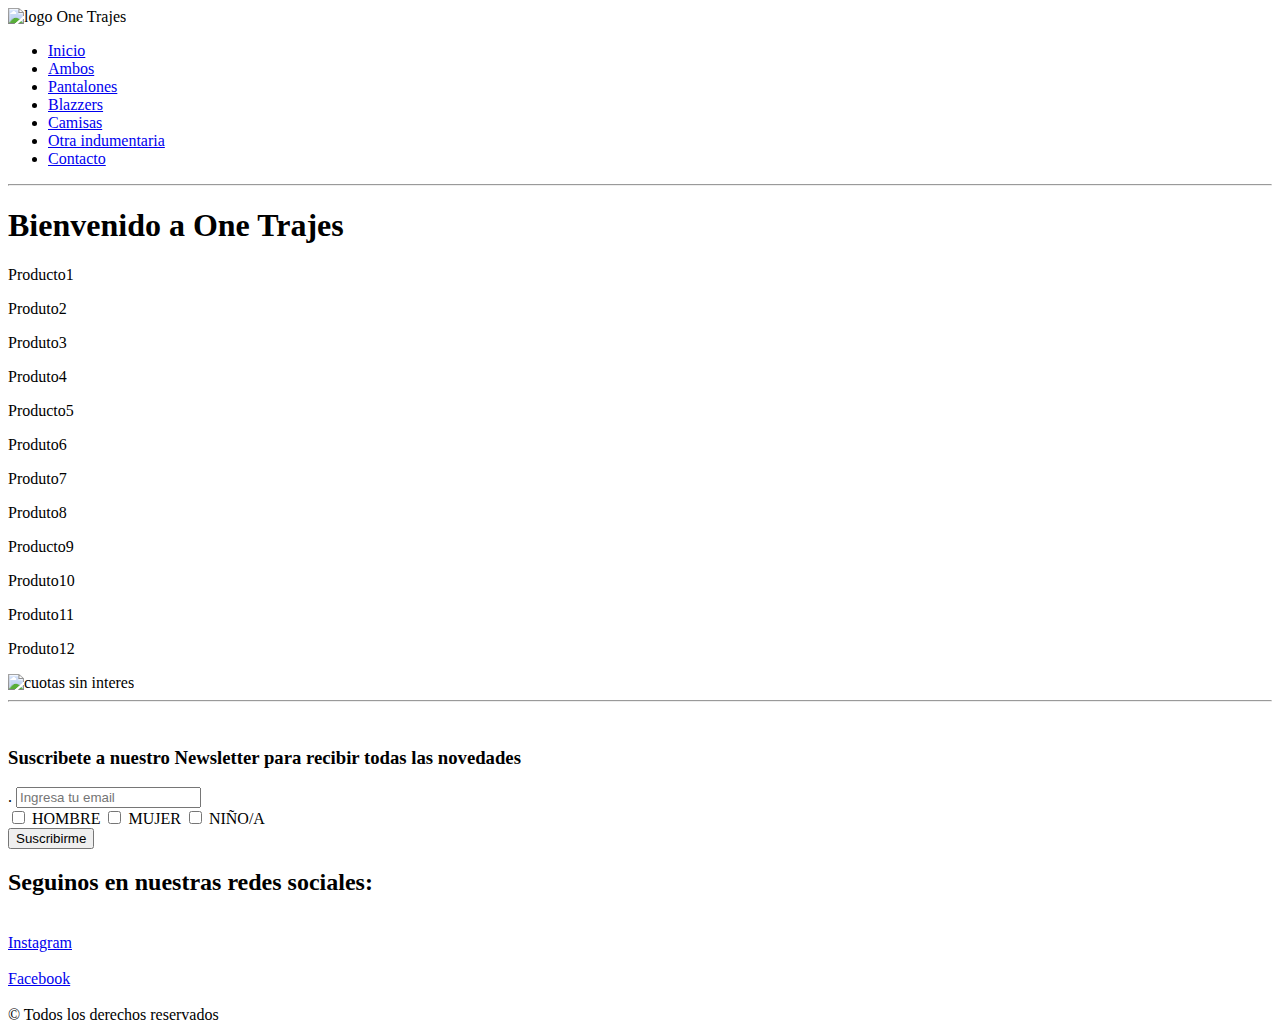
==== index.html @ 77916d1f "commit inicial de mi index.html" ====
<!DOCTYPE html>

<html lang="es">

<head>
    <meta charset="UTF-8">
    <meta http-equiv="X-UA-Compatible" content="IE=edge">
    <meta name="viewport" content="width=device-width, initial-scale=1.0">
    <title>One Trajes</title>
    <link rel="shortcut icon" href="img/icono.jpg">
    <link rel="stylesheet" href="./css/style.css">
</head>

<body>
    <header>
        <div class="center" > <img class="img_logo" src="img/logoOneTrajes.png" alt="logo One Trajes"></div>

        
            <nav class="center">
                <ul>
                    <li><a href="./index.html">Inicio</a></li>
                    <li><a href="./ambos.html">Ambos</a></li>
                    <li><a href="./pantalones.html">Pantalones</a></li>
                    <li><a href="./blazzers.html">Blazzers</a></li>
                    <li><a href="./camisas.html">Camisas</a></li>
                    <li><a href="./indumentaria.html" >Otra indumentaria</a></li>
                    <li><a href="#contacto">Contacto</a></li>
                </ul>
            </nav>
    </header>
<hr>
<main>
<h1 class="center">Bienvenido a One Trajes</h1>

<div class="center">
    <p class="product" >Producto1</p>
    <p class="product">Produto2</p>
    <p class="product">Produto3</p>
    <p class="product">Produto4</p>
</div>

<div class="separacion center">
    <p class="product" >Producto5</p>
    <p class="product">Produto6</p>
    <p class="product">Produto7</p>
    <p class="product">Produto8</p>
</div>

<div class="separacion center">
    <p class="product" >Producto9</p>
    <p class="product">Produto10</p>
    <p class="product">Produto11</p>
    <p class="product">Produto12</p>
</div>
    
<div class="center">
    <img class="img_cuotas_sin_interes" src="img/3-6-12-cuotas-sin-interes.png" alt="cuotas sin interes">
</div>
</main>
<hr>
    <footer  id="contacto">
        <br>
        <div class="separacion">
            <div class="center">
                <form  action="" method="post">
                    <label  for="correo_electronico"> <h3>Suscribete a nuestro Newsletter para recibir todas las novedades</h3>.</label>
                    <input class="email_box" type="email" placeholder="Ingresa tu email" id="correo_electronico">
            </div>

            <div class="separacion center">
                    <label> 
                        <input type="checkbox" value="hombre">
                        <span>HOMBRE</span>
                    </label>
                    <label>
                        <input type="checkbox" value="mujer">
                        <span>MUJER</span>
                    </label>
                    <label >
                        <input type="checkbox" value="niño/a">
                        <span>NIÑO/A</span>
                    </label>

                    <div class="separacion center">
                        <input  class="submit__botton" type="submit" value="Suscribirme">
                    </div>
                </form>
            </div>
        </div>

        <div class="center">
            <h2>Seguinos en nuestras redes sociales:</h2>
            <br>
            <a href="https://www.instagram.com/" target="_blank">Instagram</a>
            <br><br>
            <a href="https://www.facebook.com" target="_blank">Facebook</a>
            <br><br>
            © Todos los derechos reservados
        </div>
    </footer>
</body>

</html>
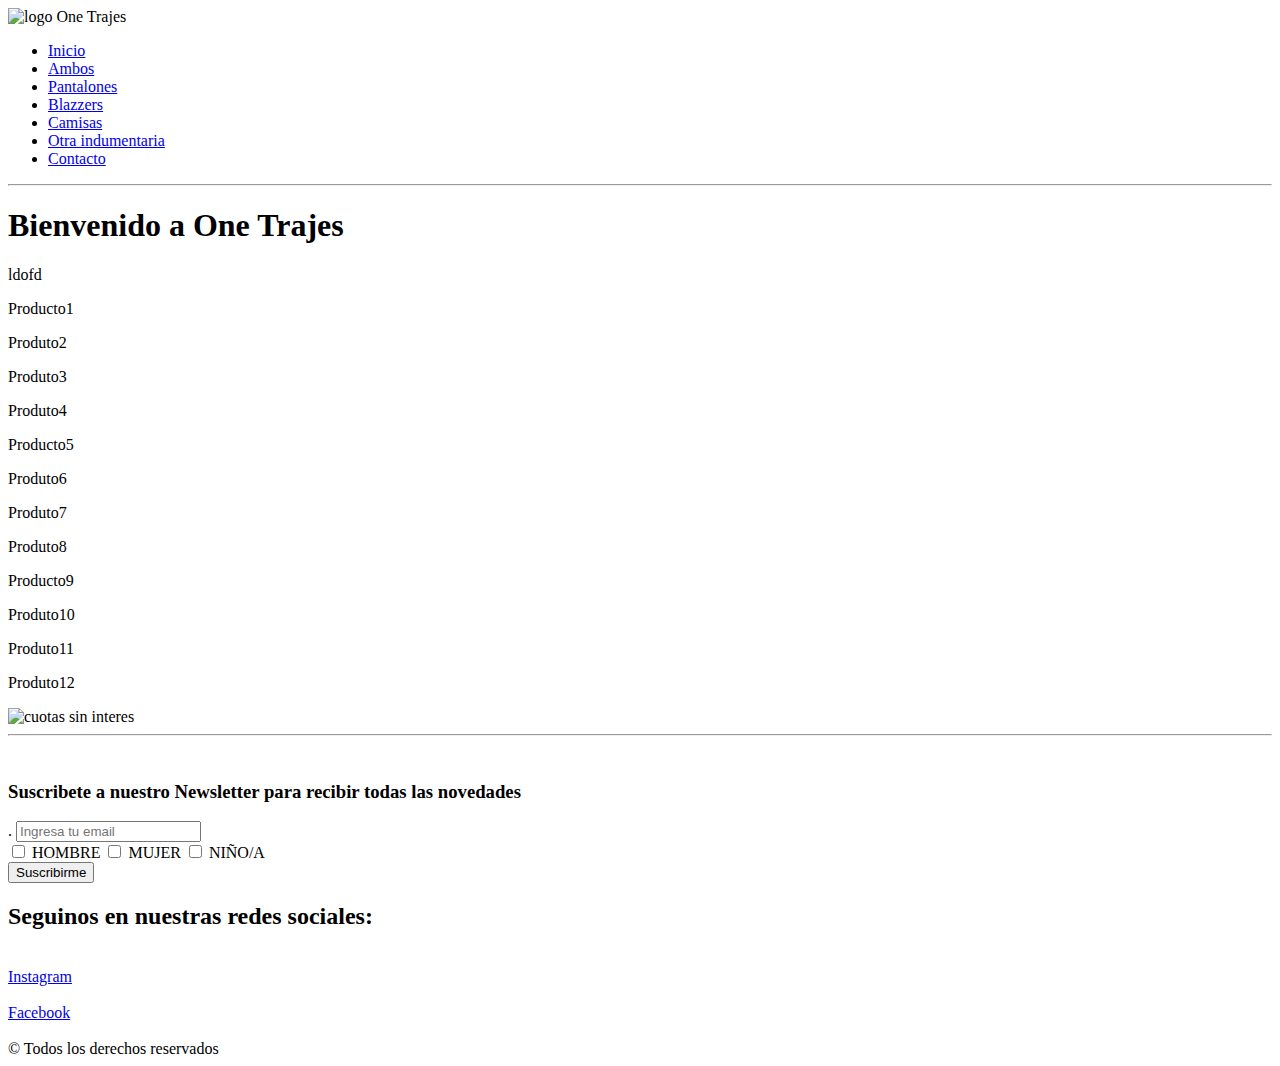
==== commit 4fed5347: "puse cualquier cosa para probar de nuevo el add y commit" ====
--- a/index.html
+++ b/index.html
@@ -31,7 +31,7 @@
 <hr>
 <main>
 <h1 class="center">Bienvenido a One Trajes</h1>
-
+ldofd
 <div class="center">
     <p class="product" >Producto1</p>
     <p class="product">Produto2</p>
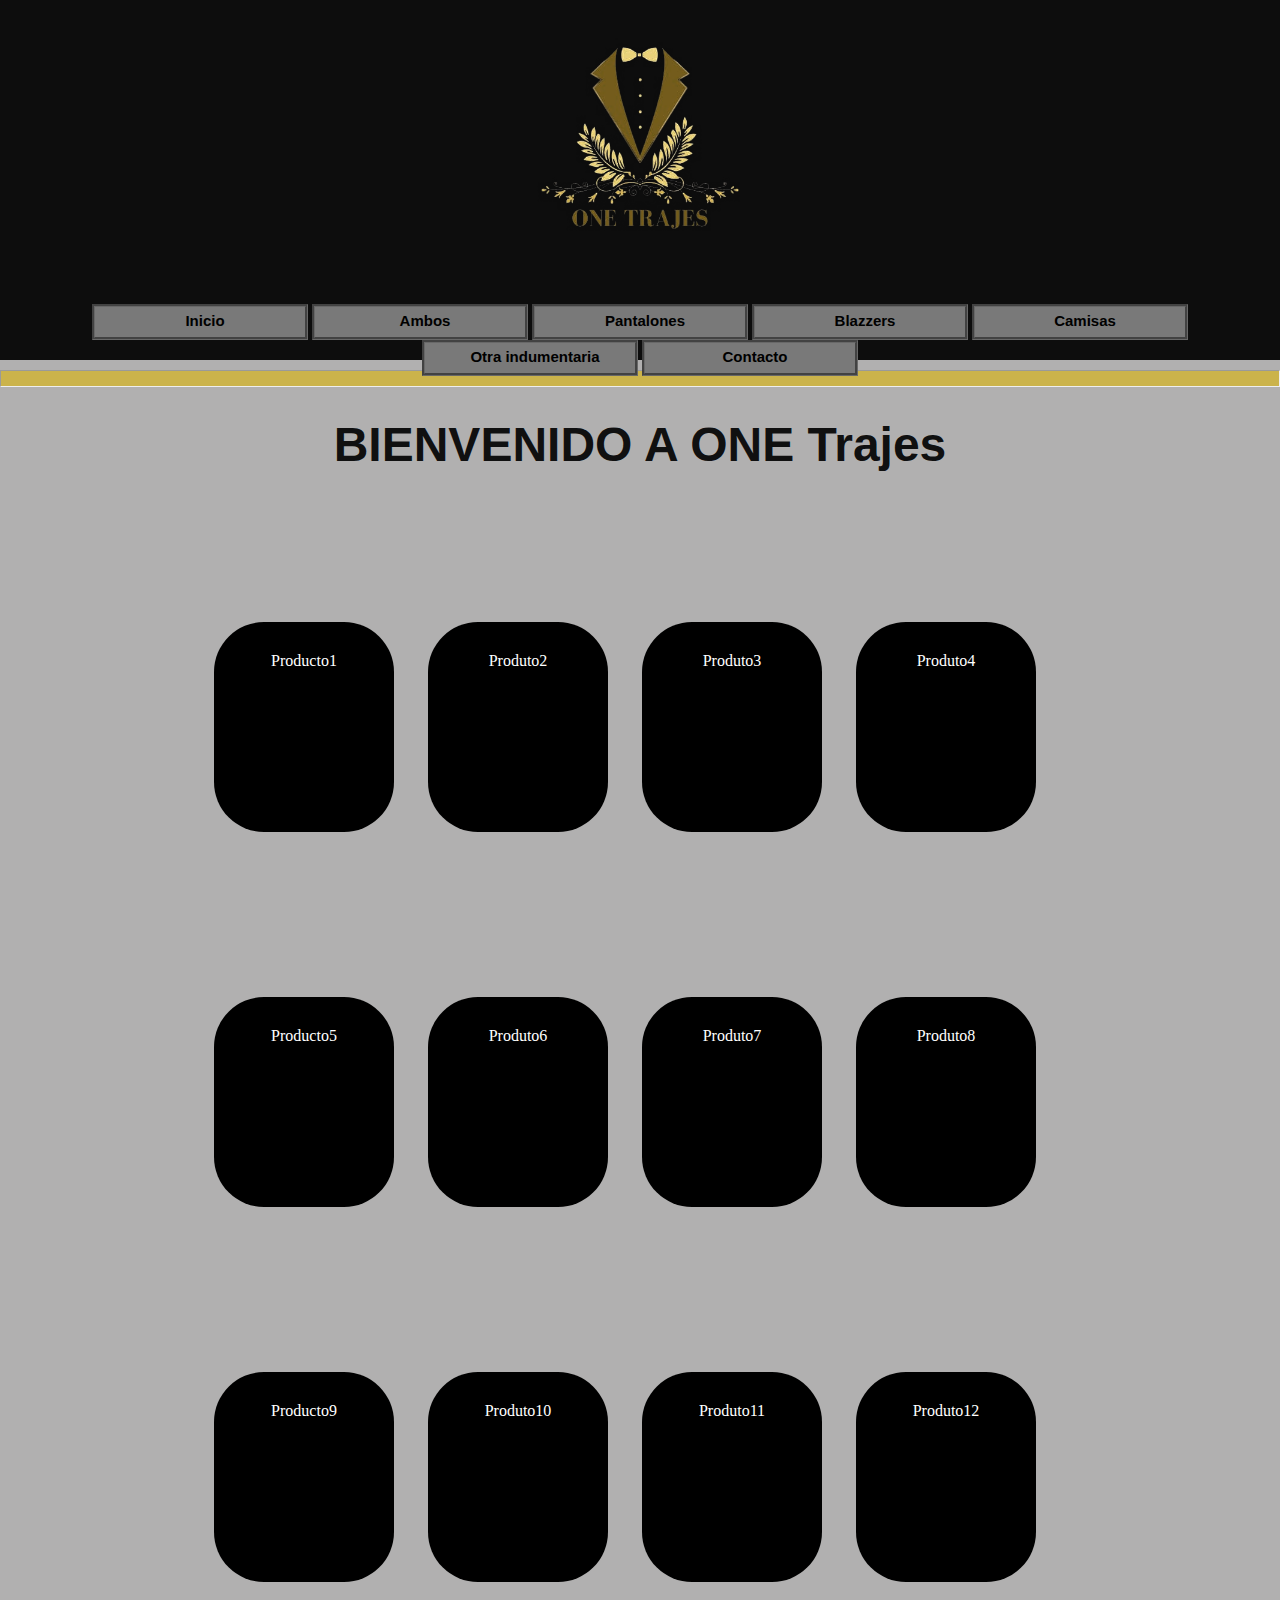
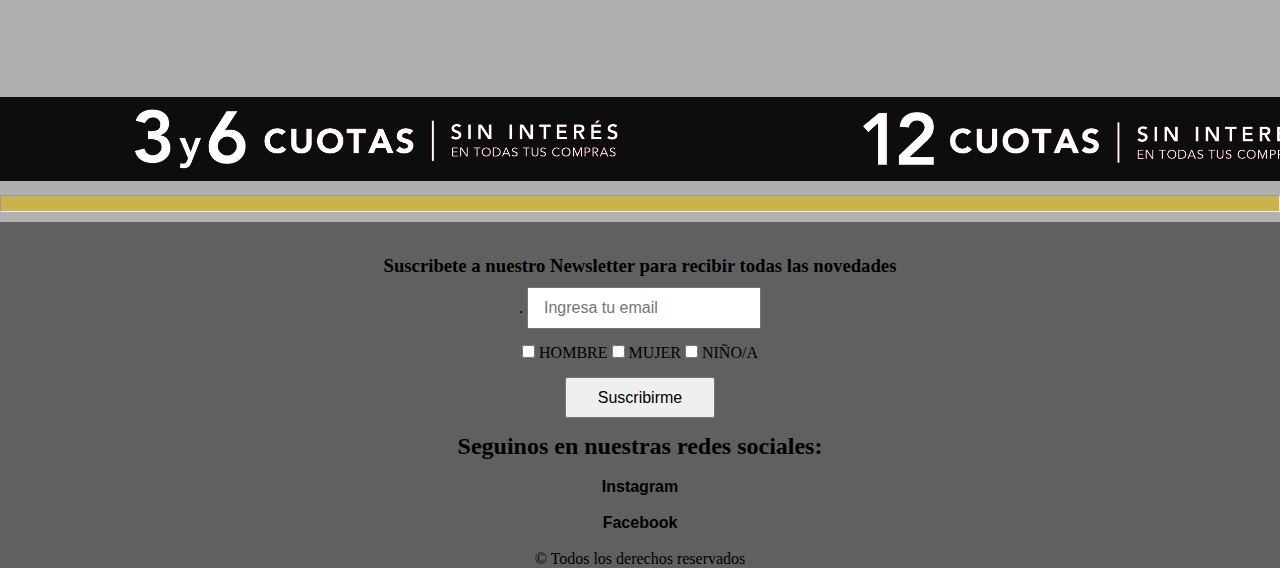
==== commit 20bd53c3: "Puse el h1 del index en mayusculas" ====
--- a/index.html
+++ b/index.html
@@ -30,8 +30,8 @@
     </header>
 <hr>
 <main>
-<h1 class="center">Bienvenido a One Trajes</h1>
-ldofd
+<h1 class="center">BIENVENIDO A ONE Trajes</h1>
+
 <div class="center">
     <p class="product" >Producto1</p>
     <p class="product">Produto2</p>
--- a/css/style.css
+++ b/css/style.css
@@ -0,0 +1,113 @@
+* {
+    Margin:0;
+    padding:0;
+}
+ 
+
+header  {
+    background-color: rgba(0, 0, 0, 0.925);
+    height: 360px;
+}
+
+.img_logo{
+    height: 300px;
+    width: auto;
+}
+
+.center{
+    text-align: center;
+}
+
+ul{
+    list-style-type: none;
+}
+
+li{
+    display: inline-block;
+    width: 200px;
+    height: 25px;
+    background-color: rgb(121, 121, 121);
+    text-shadow: none;
+    padding-left: 10px;
+    font-size: 15px;
+    border-style: groove;
+    border-color: rgba(0, 0, 0, 0.452);
+    border-width: 3px;
+    padding-top: 5px;
+}
+
+a{
+    color: black;
+    text-decoration: none;
+    font-weight: bold;
+    font-family: Verdana, Geneva, Tahoma, sans-serif;
+    
+}
+
+hr{
+    height: 15px;
+    background-color: #cfb43bdc;
+    margin-top: 10px;
+    margin-bottom: 10px;
+}
+
+footer{
+    background-color: rgba(0, 0, 0, 0.452);
+}
+
+body{
+    background-color: rgb(177, 176, 176);
+}
+
+h1{
+    font-weight: bold;
+    font-size: 3rem;
+    text-decoration: solid;
+    font-family: Verdana, Geneva, Tahoma, sans-serif;
+    margin-top: 30px;
+    color: rgba(0, 0, 0, 0.925);
+}
+
+.separacion{
+    display: block;
+    margin-top: 15px;
+    margin-bottom: 15px;
+}
+
+.submit__botton{
+    height: 10px;
+    width: 150px;
+    padding: 10px;
+    padding-bottom: 27px;
+    font-size: 1rem;
+    
+}
+
+.product{
+    display: inline-block;
+    margin-top: 150px;
+    margin-right: 30px;
+    height: 150px;
+    width: 120px;
+    padding: 30px;
+    font-size: 1rem;
+    background-color: black;
+    color: white;
+    border-radius: 50px;
+}
+
+.img_cuotas_sin_interes{
+    width: 1500px;
+    margin-top: 100px;
+    background-color: rgba(0, 0, 0, 0.925);
+}
+
+.email_box{
+    width: 200px;
+    height: 8px;
+    padding: 15px;
+    font-size: 1rem;
+    margin-top: 10px;
+}
+
+
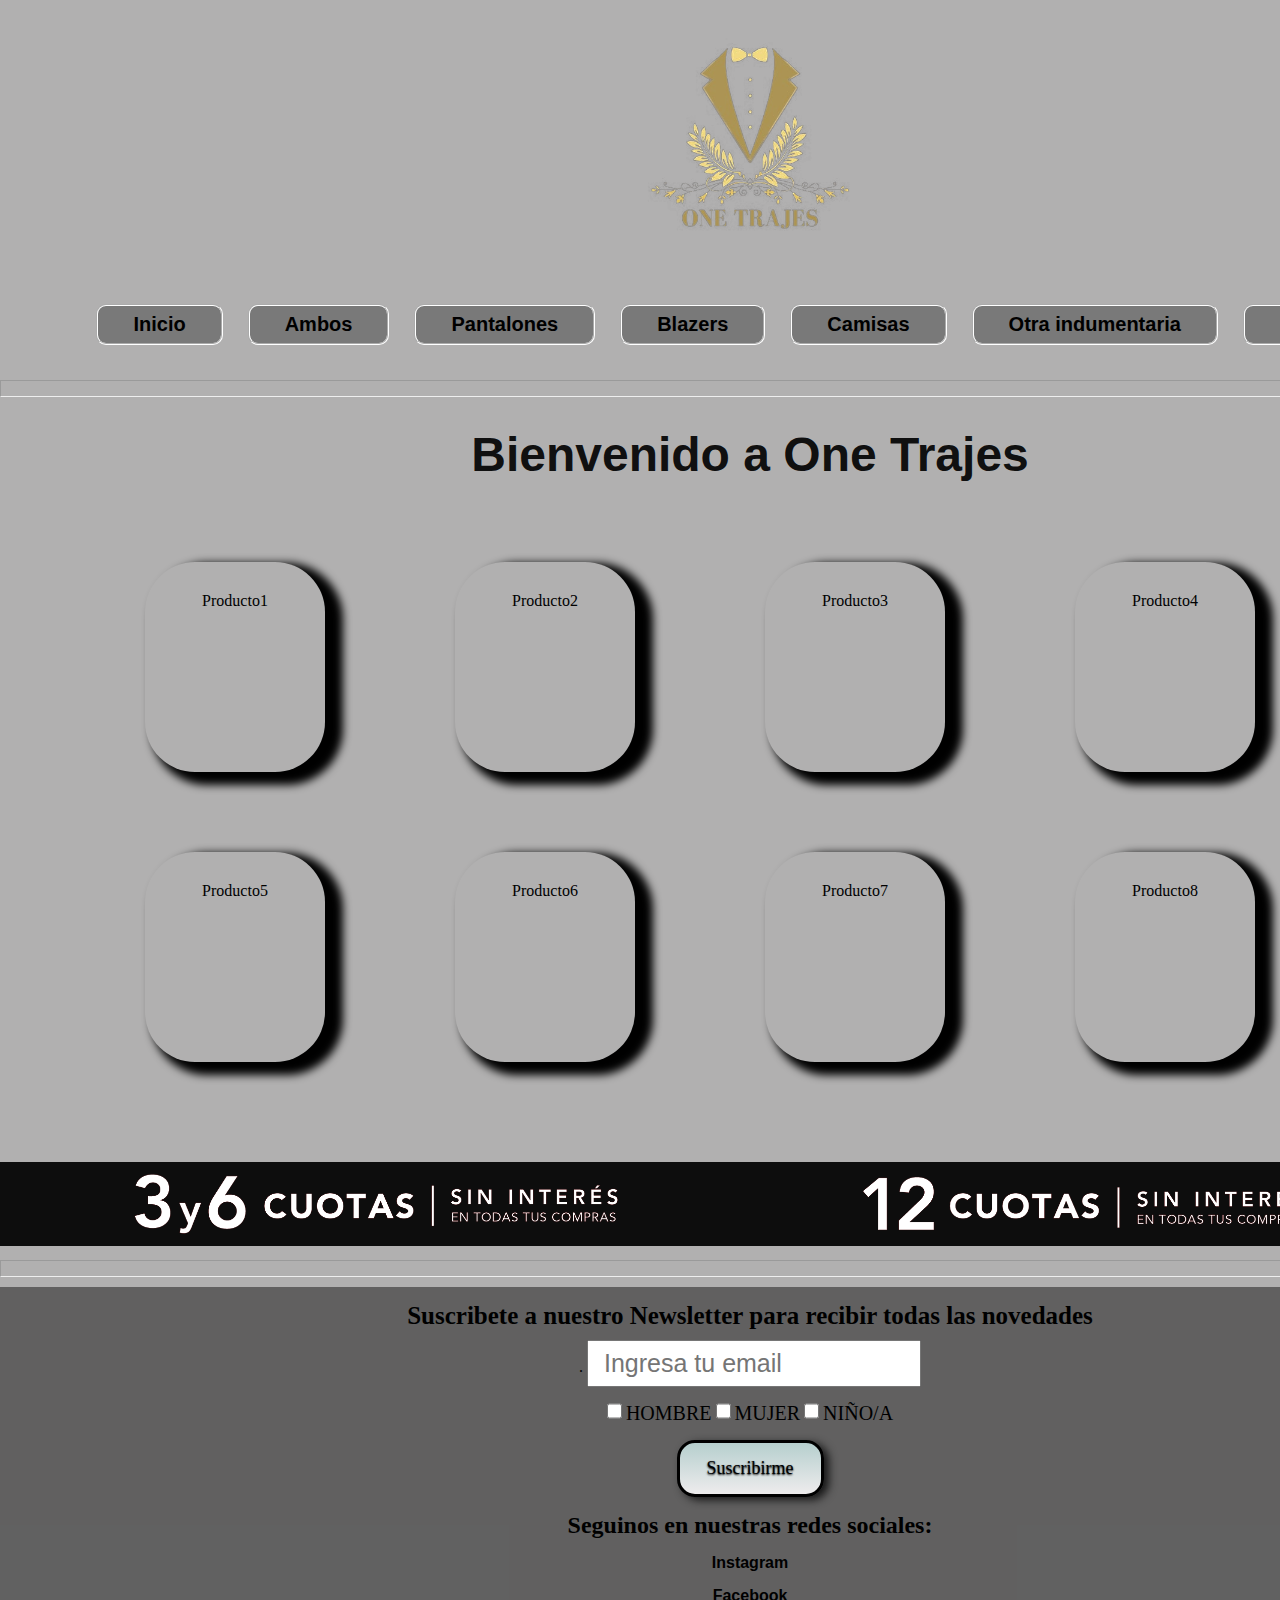
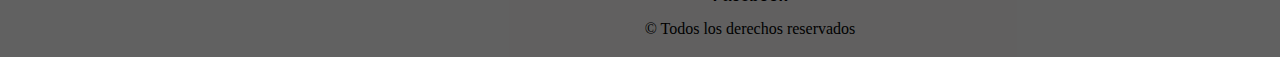
==== commit 3dd192b8: "sitio con grid flex y boxmodeling medianamente responsive" ====
--- a/index.html
+++ b/index.html
@@ -11,93 +11,94 @@
     <link rel="stylesheet" href="./css/style.css">
 </head>
 
-<body>
-    <header>
-        <div class="center" > <img class="img_logo" src="img/logoOneTrajes.png" alt="logo One Trajes"></div>
+<body >
+    <div class="grid-container">
+        <header>
+            <div class="center" > <img class="img_logo" src="img/logoOneTrajes.png" alt="logo One Trajes"></div>
+            
 
-        
-            <nav class="center">
-                <ul>
-                    <li><a href="./index.html">Inicio</a></li>
-                    <li><a href="./ambos.html">Ambos</a></li>
-                    <li><a href="./pantalones.html">Pantalones</a></li>
-                    <li><a href="./blazzers.html">Blazzers</a></li>
-                    <li><a href="./camisas.html">Camisas</a></li>
-                    <li><a href="./indumentaria.html" >Otra indumentaria</a></li>
-                    <li><a href="#contacto">Contacto</a></li>
-                </ul>
-            </nav>
-    </header>
-<hr>
-<main>
-<h1 class="center">BIENVENIDO A ONE Trajes</h1>
+            
+                <nav class="center">
+                    <ul>
+                        <li><a href="./index.html">Inicio</a></li>
+                        <li><a href="./ambos.html">Ambos</a></li>
+                        <li><a href="./pantalones.html">Pantalones</a></li>
+                        <li><a href="./blazers.html">Blazers</a></li>
+                        <li><a href="./camisas.html">Camisas</a></li>
+                        <li><a href="./indumentaria.html" >Otra indumentaria</a></li>
+                        <li><a href="#contacto">Contacto</a></li>
+                    </ul>
+                </nav>
+        </header>
+    <section id="producto">
+    <hr>
+    <main>
+        <h1 class="center">Bienvenido a One Trajes</h1>
 
-<div class="center">
-    <p class="product" >Producto1</p>
-    <p class="product">Produto2</p>
-    <p class="product">Produto3</p>
-    <p class="product">Produto4</p>
-</div>
-
-<div class="separacion center">
-    <p class="product" >Producto5</p>
-    <p class="product">Produto6</p>
-    <p class="product">Produto7</p>
-    <p class="product">Produto8</p>
-</div>
-
-<div class="separacion center">
-    <p class="product" >Producto9</p>
-    <p class="product">Produto10</p>
-    <p class="product">Produto11</p>
-    <p class="product">Produto12</p>
-</div>
     
-<div class="center">
-    <img class="img_cuotas_sin_interes" src="img/3-6-12-cuotas-sin-interes.png" alt="cuotas sin interes">
-</div>
-</main>
-<hr>
-    <footer  id="contacto">
-        <br>
-        <div class="separacion">
-            <div class="center">
-                <form  action="" method="post">
-                    <label  for="correo_electronico"> <h3>Suscribete a nuestro Newsletter para recibir todas las novedades</h3>.</label>
-                    <input class="email_box" type="email" placeholder="Ingresa tu email" id="correo_electronico">
+        <div class="productFlex">
+            <div class="productOrder">
+                <p class="product" >Producto1</p>
+                <p class="product">Producto2</p>
+                <p class="product">Producto3</p>
+                <p class="product">Producto4</p>
             </div>
-
-            <div class="separacion center">
-                    <label> 
-                        <input type="checkbox" value="hombre">
-                        <span>HOMBRE</span>
-                    </label>
-                    <label>
-                        <input type="checkbox" value="mujer">
-                        <span>MUJER</span>
-                    </label>
-                    <label >
-                        <input type="checkbox" value="niño/a">
-                        <span>NIÑO/A</span>
-                    </label>
-
-                    <div class="separacion center">
-                        <input  class="submit__botton" type="submit" value="Suscribirme">
-                    </div>
-                </form>
+            <div class="productOrder">
+                <p class="product" >Producto5</p>
+                <p class="product">Producto6</p>
+                <p class="product">Producto7</p>
+                <p class="product">Producto8</p>
             </div>
         </div>
 
-        <div class="center">
-            <h2>Seguinos en nuestras redes sociales:</h2>
-            <br>
-            <a href="https://www.instagram.com/" target="_blank">Instagram</a>
-            <br><br>
-            <a href="https://www.facebook.com" target="_blank">Facebook</a>
-            <br><br>
-            © Todos los derechos reservados
-        </div>
-    </footer>
+    <div class="center">
+        <img class="img_cuotas_sin_interes" src="img/3-6-12-cuotas-sin-interes.png" alt="cuotas sin interes">
+    </div>
+    </main>
+    <hr>
+    </section>
+        <footer  id="contacto">
+            
+            <div class="separacion">
+                <div class="center">
+                    <form  action="" method="post">
+                        <label  for="correo_electronico"> <h3>Suscribete a nuestro Newsletter para recibir todas las novedades</h3>.</label>
+                        <input class="email_box" type="email" placeholder="Ingresa tu email" id="correo_electronico">
+                </div>
+
+                <div class="separacion center">
+                        <label> 
+                            <input class="checkbox" type="checkbox" value="hombre">
+                            <span>HOMBRE</span>
+                        </label>
+                        <label>
+                            <input class="checkbox" type="checkbox" value="mujer">
+                            <span>MUJER</span>
+                        </label>
+                        <label >
+                            <input class="checkbox" type="checkbox" value="niño/a">
+                            <span>NIÑO/A</span>
+                        </label>
+
+                        <div class="separacion center">
+                            <input  class="submit__botton" type="submit" value="Suscribirme">
+                        </div>
+                    </form>
+                </div>
+            </div>
+
+            <div class="center separacion">
+                <h2>Seguinos en nuestras redes sociales:</h2>
+                <div class="separacion">
+                    <a href="https://www.instagram.com/"  target="_blank">Instagram</a>
+                </div>
+                <div class="separacion">
+                    <a href="https://www.facebook.com" target="_blank">Facebook</a>
+                </div>
+                <p> © Todos los derechos reservados </p>
+            </div>
+        </footer>
+    </div>
 </body>
 
 </html>--- a/css/style.css
+++ b/css/style.css
@@ -2,11 +2,30 @@
     Margin:0;
     padding:0;
 }
- 
+
+html,body {
+    width: 100%;
+    height: 100vh;
+}
+
 
 header  {
-    background-color: rgba(0, 0, 0, 0.925);
-    height: 360px;
+    /*background-color: rgba(0, 0, 0, 0.945); */
+    background-image: url("https://media.istockphoto.com/vectors/low-poly-black-white-gradient-background-vector-id941910242?b=1&k=20&m=941910242&s=170667a&w=0&h=00S9hbEEhi8-QwNmpqO7iRLPbWgq1M2AwH7jMRaeck0=");
+    background-size: 100%;
+    
+    grid-area: header;
+
+}
+
+.grid-container{
+    display: grid;
+    grid-template-areas: 
+    "header header"
+    "producto producto"
+    "footer footer";
+    grid-template-rows: 1fr auto 1fr;
+
 }
 
 .img_logo{
@@ -18,41 +37,54 @@
     text-align: center;
 }
 
+nav{
+    display: flex;
+    justify-content: center;
+    align-items: center;
+    margin-bottom: 25px;
+}
+
 ul{
+    display: flex;
+    justify-content: center;
     list-style-type: none;
+    gap: 25px;
+    
+    
 }
 
 li{
-    display: inline-block;
-    width: 200px;
-    height: 25px;
+    padding: 7px 35px 7px 35px;
     background-color: rgb(121, 121, 121);
     text-shadow: none;
-    padding-left: 10px;
-    font-size: 15px;
+    font-size: 20px;
     border-style: groove;
-    border-color: rgba(0, 0, 0, 0.452);
-    border-width: 3px;
-    padding-top: 5px;
+    border-color:white;
+    border-width: 2px;
+    border-radius: 10px;
+    
 }
 
 a{
     color: black;
     text-decoration: none;
     font-weight: bold;
-    font-family: Verdana, Geneva, Tahoma, sans-serif;
+    font-family: 'Segoe UI', Tahoma, Geneva, Verdana, sans-serif;
     
 }
 
 hr{
     height: 15px;
-    background-color: #cfb43bdc;
+    /*background-color: #cfb43bdc;*/
+    background-image: url("https://img.freepik.com/foto-gratis/fondo-textura-superficies-tela-oro-viejo_34836-530.jpg");
+    background-size: 100%;
     margin-top: 10px;
     margin-bottom: 10px;
 }
 
 footer{
     background-color: rgba(0, 0, 0, 0.452);
+    grid-area: footer;
 }
 
 body{
@@ -63,37 +95,53 @@
     font-weight: bold;
     font-size: 3rem;
     text-decoration: solid;
-    font-family: Verdana, Geneva, Tahoma, sans-serif;
+    font-family:'Trebuchet MS', 'Lucida Sans Unicode', 'Lucida Grande', 'Lucida Sans', Arial, sans-serif;
     margin-top: 30px;
     color: rgba(0, 0, 0, 0.925);
 }
 
 .separacion{
-    display: block;
+    
     margin-top: 15px;
     margin-bottom: 15px;
 }
 
 .submit__botton{
-    height: 10px;
-    width: 150px;
-    padding: 10px;
-    padding-bottom: 27px;
-    font-size: 1rem;
-    
-}
+    
+    font-family: 'verdana';
+    color: #000000 ;
+    font-size: 18px;
+    text-shadow: 0px 1px 2px #000000;
+    box-shadow: 5px 3px 8px #171717;
+    padding: 15px 27px;
+    border-radius: 18px;
+    border: 3px solid #000000;
+    background: #EEECED;
+    background: linear-gradient(to top, #EEECED, #B6CFCE);
+}
+.submit__botton:hover {
+        color: #000000;
+        background: #D7D7D9;
+}
+    
+
 
 .product{
-    display: inline-block;
-    margin-top: 150px;
-    margin-right: 30px;
+    
+    margin-top: 80px;
+    margin-right: 100px;
     height: 150px;
     width: 120px;
     padding: 30px;
     font-size: 1rem;
-    background-color: black;
-    color: white;
+    /*background-color: rgb(197, 197, 197);*/
+    background-image:  url("https://img.freepik.com/vector-gratis/fondo-aislado-icono-traje-hombre-lazo-corbata-diseno-chaqueta-negocios-negro-moda_41737-839.jpg");
+    background-size:40ch;
+    box-shadow: 12px 7px 8px 6px rgba(0, 0, 0, 1);
+    color: black;
     border-radius: 50px;
+    text-align:center;
+    
 }
 
 .img_cuotas_sin_interes{
@@ -103,11 +151,209 @@
 }
 
 .email_box{
-    width: 200px;
-    height: 8px;
+    width: 300px;
+    height: 13px;
     padding: 15px;
-    font-size: 1rem;
+    font-size: 25px;
     margin-top: 10px;
 }
 
-
+section#producto{
+    grid-area: producto;
+}
+
+.productFlex{
+    display: flex;
+    align-items: center;
+    justify-content: center;
+    flex-wrap: wrap;
+    
+    
+}
+
+.productOrder{
+    display: flex;
+    align-items: center;
+    justify-content: center;
+    gap: 20px 30px;
+}
+
+.checkbox{
+    width: 15px;
+    height: 18px;
+}
+
+span{
+    font-size: 20px;
+}
+
+label h3{
+    font-size: 25px;
+}
+
+
+
+@media screen and (max-width:850px){
+
+    .img_logo{
+        display: flex;
+        height: 400px;
+    }
+
+ul{
+    gap: 23px;
+}
+
+li{
+    font-size: 25px;
+    padding: 15px 20px 15px 20px;
+}
+
+h1{
+    font-size: 4rem;
+}
+
+.productOrder{
+    flex-direction: column;
+    
+
+}
+
+.product{
+    
+    margin-top: 90px;
+    margin-right: 200px;
+    margin-left: 150px;
+    padding: 50px;
+    height: 250px;
+    width: 220px;
+    background-size: 77ch;
+}
+
+.img_cuotas_sin_interes{
+    width: 1550px;
+    height: 175px;
+    margin-top: 100px;
+    background-color: rgba(0, 0, 0, 0.925);
+    overflow: hidden;
+}
+
+label h3{
+    font-size: 40px;
+}
+
+.email_box{
+    width: 350px;
+    height: 18px;
+    padding: 17px;
+    font-size: 2rem;
+    margin-top: 15px;
+}
+
+span{
+    font-size: 26px;
+    padding-right: 10px;
+}
+
+.checkbox{
+    width: 20px;
+    height: 22px;
+}
+
+.submit__botton{
+    font-size: 24px;
+    padding: 20px 33px;
+
+}
+
+h2{
+    font-size: 35px;
+}
+
+div.separacion a{
+    font-size: 30px;
+}
+
+p{
+    font-size: 26px;
+}
+}
+
+
+
+
+@media screen and (max-width:500px){
+
+.img_logo{
+    height: 500px;
+}
+
+nav{
+    margin-top: -60px;
+}
+
+
+    
+.product{
+    height: 400px;
+    width: 370px;
+    background-size: 110ch;
+}
+
+h1{
+    font-size: 6rem;
+}
+
+li{
+    font-size: 35px;
+    padding: 15px 20px 15px 20px;
+}
+
+.img_cuotas_sin_interes{
+    width: 1630px;
+    margin-top: 150px;
+}
+
+label h3{
+    font-size: 52px;
+}
+
+.email_box{
+    width: 570px;
+    height: 24px;
+    padding: 20px;
+    font-size: 3rem;
+    margin-top: 20px;
+}
+
+span{
+    font-size: 40px;
+    padding-right: 15px;
+}
+
+.checkbox{
+    width: 29px;
+    height: 31px;
+    margin-right: 10px;
+}
+
+.submit__botton{
+    font-size: 35px;
+    padding: 30px 55px;
+
+}
+
+
+h2{
+    font-size: 45px;
+}
+
+div.separacion a{
+    font-size: 43px;
+}
+
+p{
+    font-size: 38px;
+}
+
+}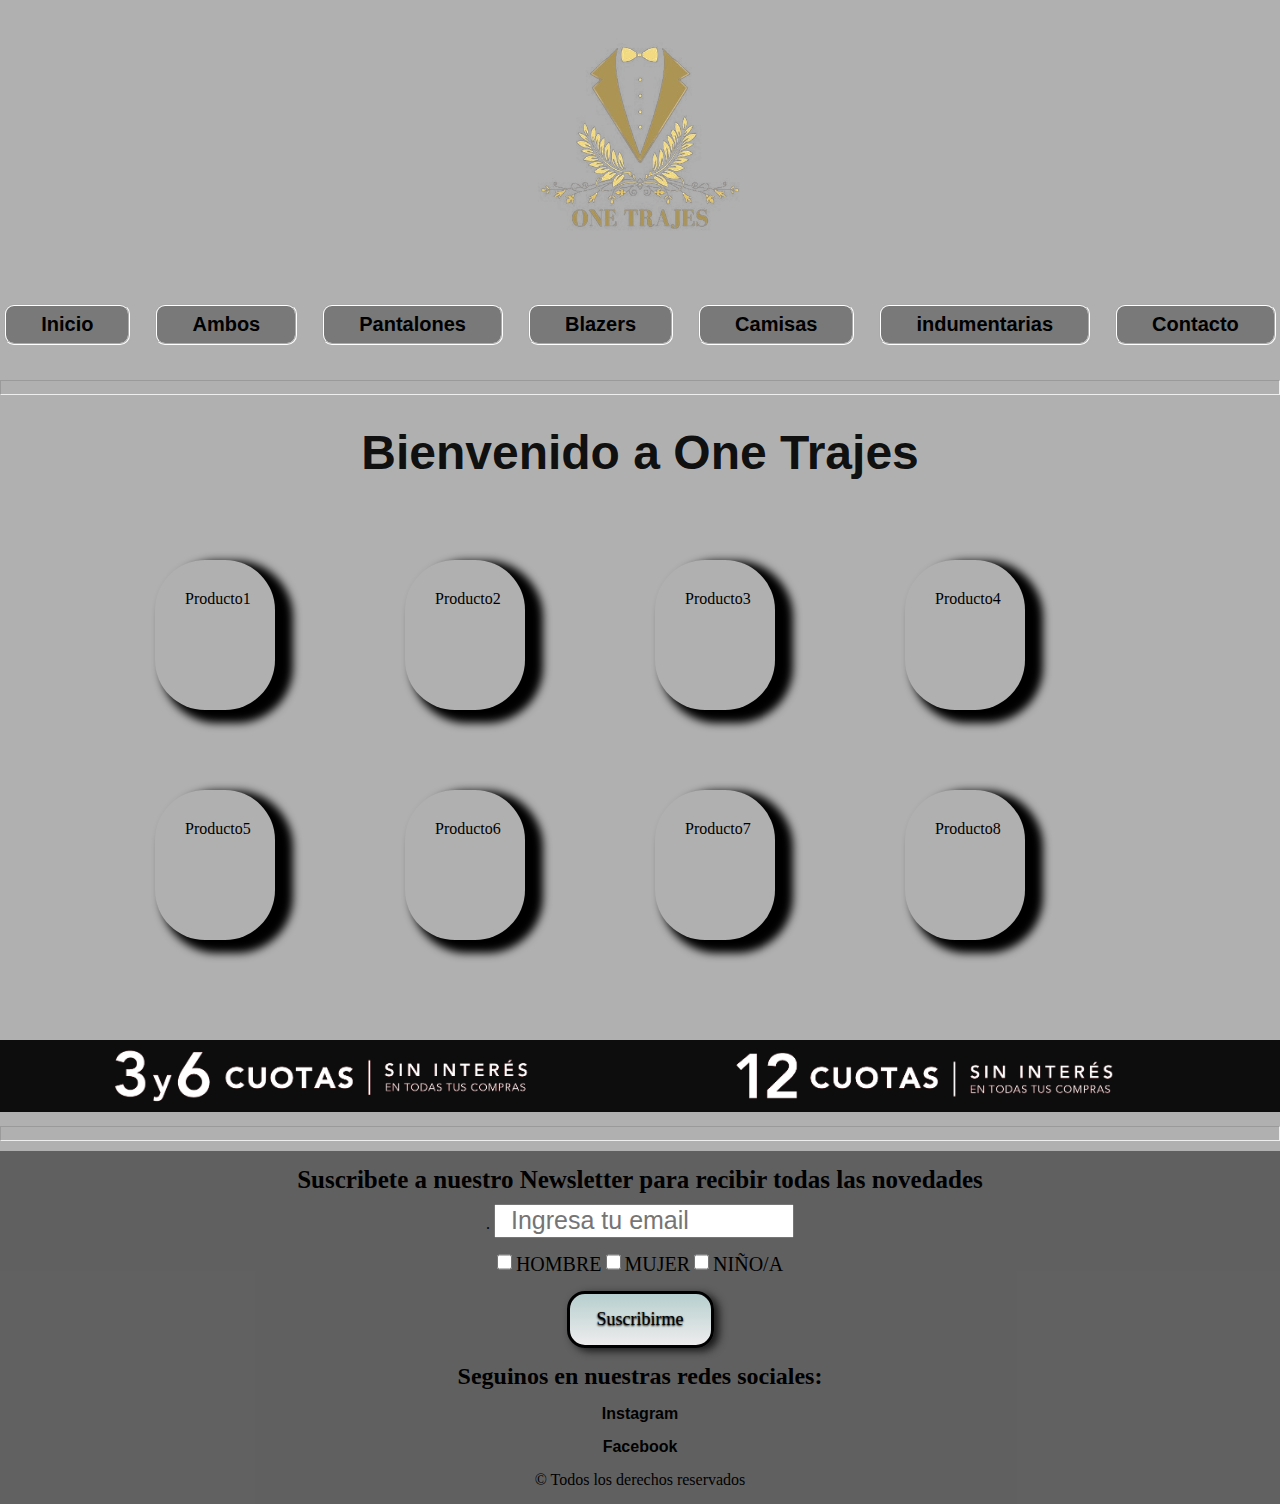
==== commit 82aa7762: "cambio maxwidth en 6 cuotasimg cambio de nombre de otras indumentarias a indumentarias" ====
--- a/index.html
+++ b/index.html
@@ -25,7 +25,7 @@
                         <li><a href="./pantalones.html">Pantalones</a></li>
                         <li><a href="./blazers.html">Blazers</a></li>
                         <li><a href="./camisas.html">Camisas</a></li>
-                        <li><a href="./indumentaria.html" >Otra indumentaria</a></li>
+                        <li><a href="./indumentaria.html" >indumentarias</a></li>
                         <li><a href="#contacto">Contacto</a></li>
                     </ul>
                 </nav>
--- a/css/style.css
+++ b/css/style.css
@@ -1,10 +1,11 @@
 * {
     Margin:0;
     padding:0;
+    box-sizing: border-box;
 }
 
 html,body {
-    width: 100%;
+    max-width: 100%;
     height: 100vh;
 }
 
@@ -24,7 +25,6 @@
     "header header"
     "producto producto"
     "footer footer";
-    grid-template-rows: 1fr auto 1fr;
 
 }
 
@@ -47,6 +47,7 @@
 ul{
     display: flex;
     justify-content: center;
+    align-items: center;
     list-style-type: none;
     gap: 25px;
     
@@ -146,8 +147,11 @@
 
 .img_cuotas_sin_interes{
     width: 1500px;
+    max-width: 100%;
+    height: auto;
     margin-top: 100px;
     background-color: rgba(0, 0, 0, 0.925);
+    overflow: hidden;
 }
 
 .email_box{
@@ -290,15 +294,20 @@
 
 nav{
     margin-top: -60px;
-}
-
-
+    flex-direction: column;
+}
+
+.productFlex{
+    flex-direction: column;
+}
     
 .product{
-    height: 400px;
-    width: 370px;
+    height: 480px;
+    width: 450px;
     background-size: 110ch;
 }
+
+
 
 h1{
     font-size: 6rem;
